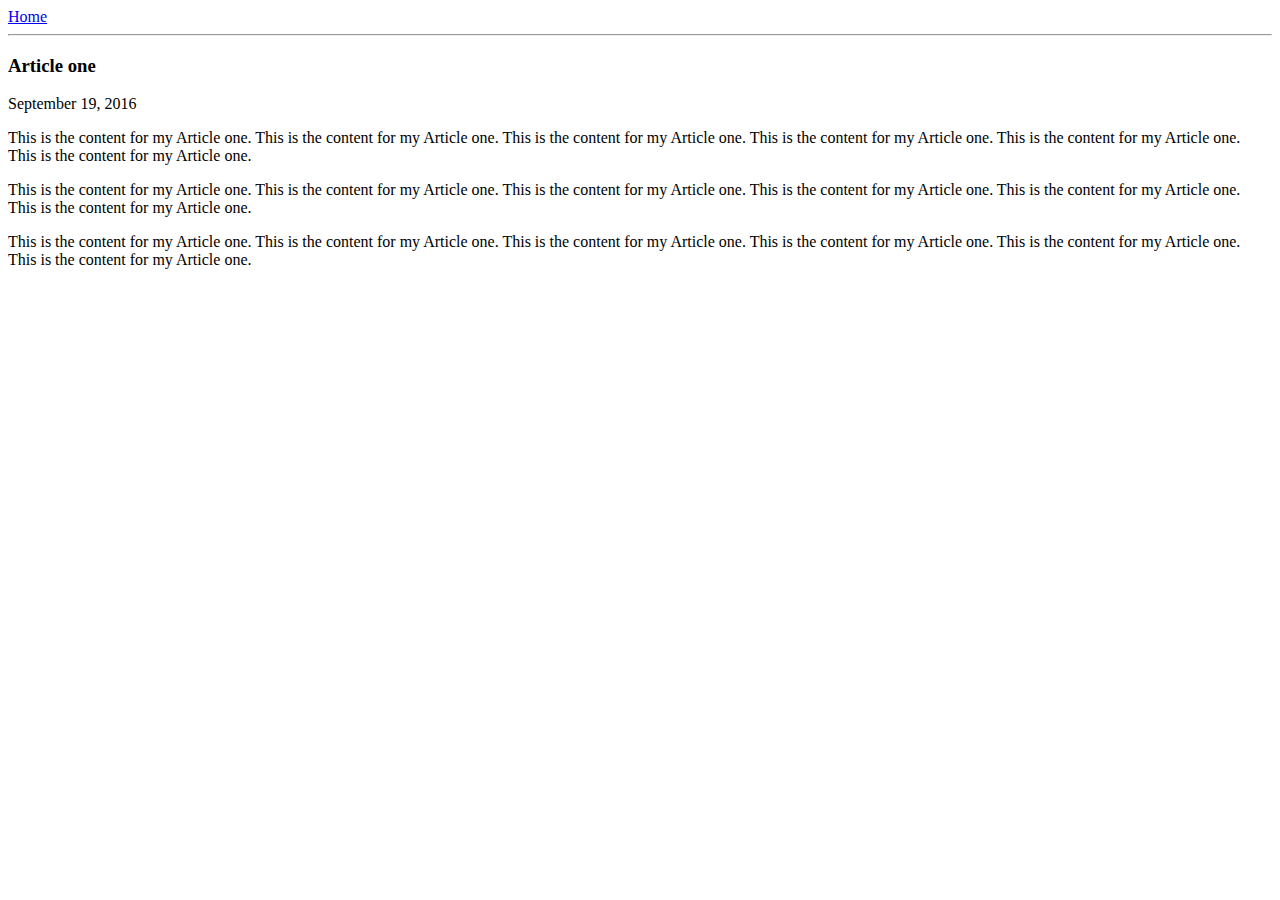
==== ui/article-one.html @ eee33707 "[imad-console] Updates ui/article-one.html" ====
<html>
    <head>
        <title>
             Article one i Ashish Gupta
        </title>
        <meta name="viewport" content="width-device-width initial-scale=1" />
    </head>
    <body>
        <div>
            <a href='/'>Home</a>
        </div>
        <hr/>
        <h3>
            Article one
        </h3>
        <div>
            September 19, 2016
        </div>
        <div>
            <p>
                This is the content for my Article one. This is the content for my Article one. This is the content for my Article one.
                This is the content for my Article one. This is the content for my Article one. This is the content for my Article one.
            </p>
            <p>
                This is the content for my Article one. This is the content for my Article one. This is the content for my Article one.
                This is the content for my Article one. This is the content for my Article one. This is the content for my Article one.
            </p>
            <p>
                This is the content for my Article one. This is the content for my Article one. This is the content for my Article one.
                This is the content for my Article one. This is the content for my Article one. This is the content for my Article one.
            </p>
        </div>
    </body>
    
</html>
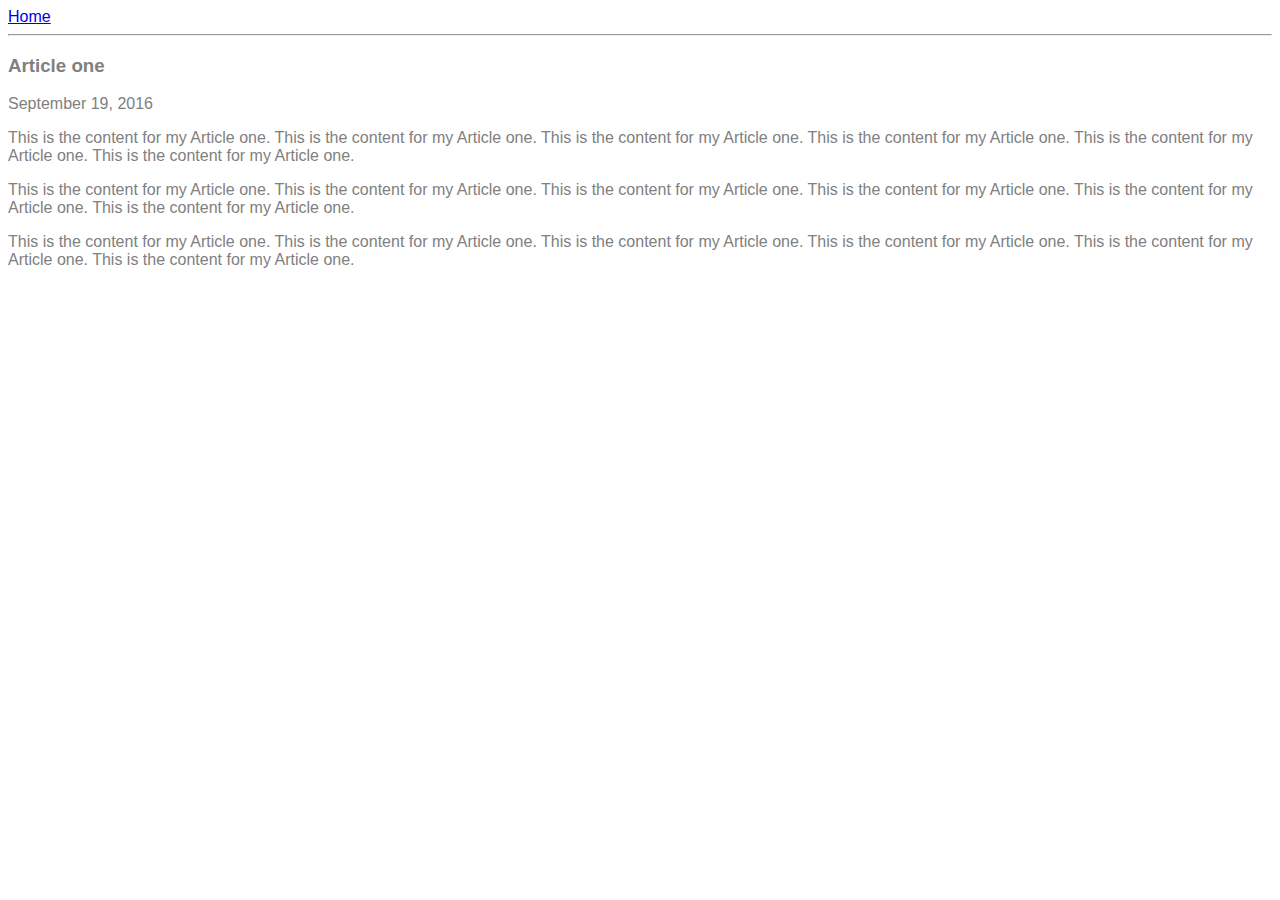
==== commit 69d10601: "[imad-console] Updates ui/article-one.html" ====
--- a/ui/article-one.html
+++ b/ui/article-one.html
@@ -4,8 +4,17 @@
              Article one i Ashish Gupta
         </title>
         <meta name="viewport" content="width-device-width initial-scale=1" />
+        <style>
+            .container {
+                max-width: 800 px;
+                margin : 0 outo;
+                font-family: sans-serif;
+                color: grey;
+            }
+        </style>
     </head>
     <body>
+        <div class="container">
         <div>
             <a href='/'>Home</a>
         </div>
@@ -30,6 +39,7 @@
                 This is the content for my Article one. This is the content for my Article one. This is the content for my Article one.
             </p>
         </div>
+        </div>
     </body>
     
 </html>
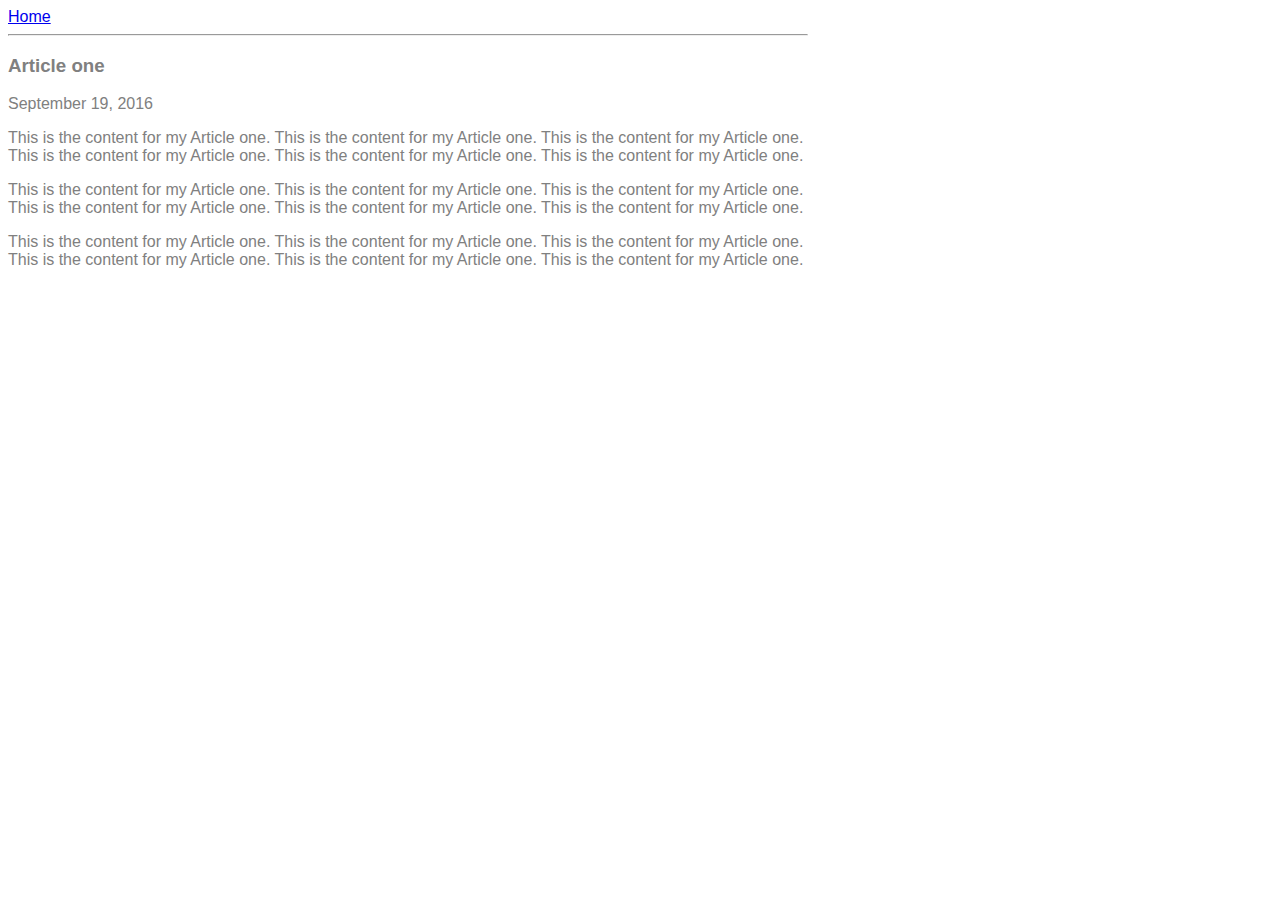
==== commit f20db0f2: "[imad-console] Updates ui/article-one.html" ====
--- a/ui/article-one.html
+++ b/ui/article-one.html
@@ -6,8 +6,8 @@
         <meta name="viewport" content="width-device-width initial-scale=1" />
         <style>
             .container {
-                max-width: 800 px;
-                margin : 0 outo;
+                max-width: 800px;
+                margin : 0auto;
                 font-family: sans-serif;
                 color: grey;
             }
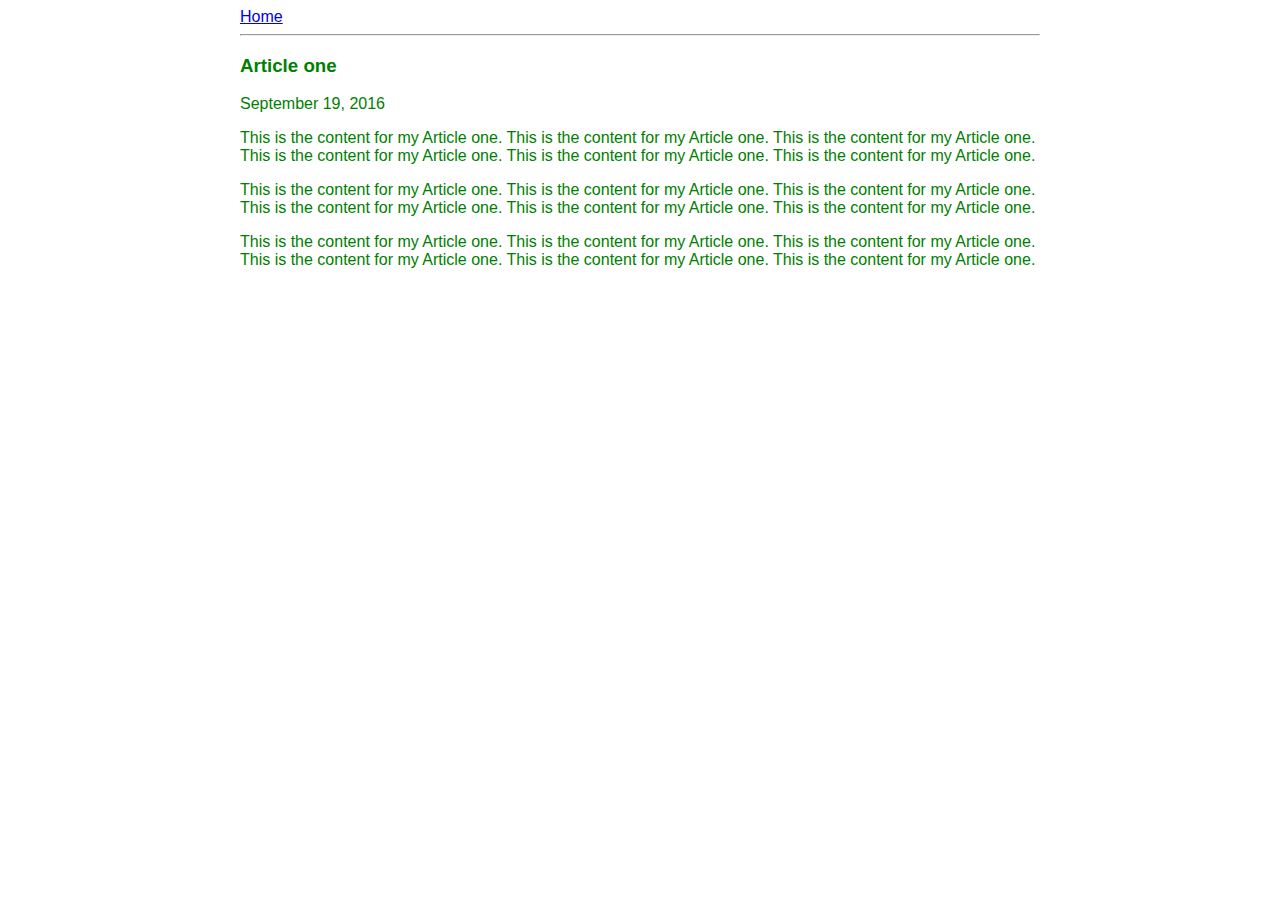
==== commit 98920379: "[imad-console] Updates ui/article-one.html" ====
--- a/ui/article-one.html
+++ b/ui/article-one.html
@@ -7,9 +7,9 @@
         <style>
             .container {
                 max-width: 800px;
-                margin : 0auto;
+                margin : 0 auto;
                 font-family: sans-serif;
-                color: grey;
+                color: green;
             }
         </style>
     </head>
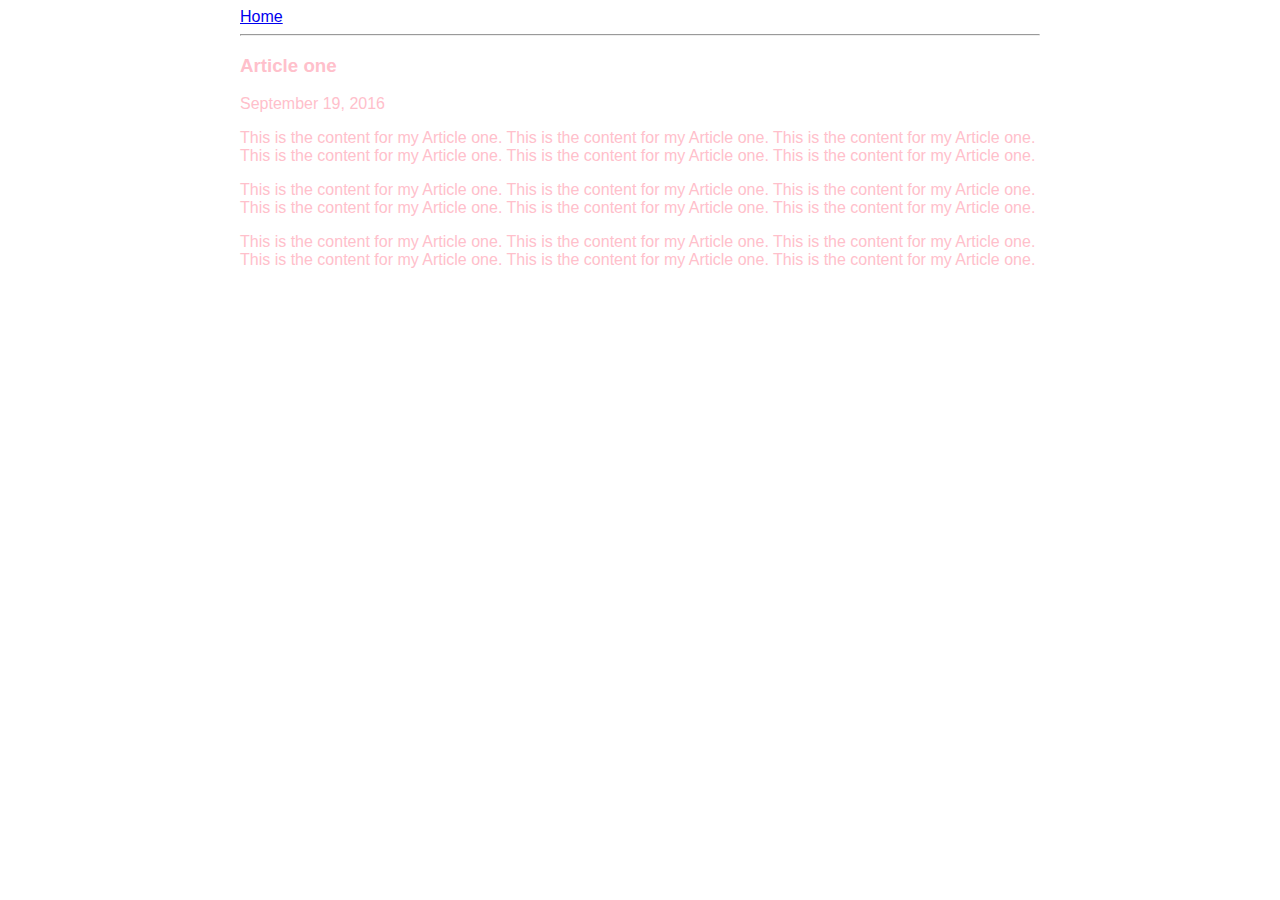
==== commit 679a7c79: "[imad-console] Updates ui/article-one.html" ====
--- a/ui/article-one.html
+++ b/ui/article-one.html
@@ -9,7 +9,7 @@
                 max-width: 800px;
                 margin : 0 auto;
                 font-family: sans-serif;
-                color: green;
+                color: pink;
             }
         </style>
     </head>
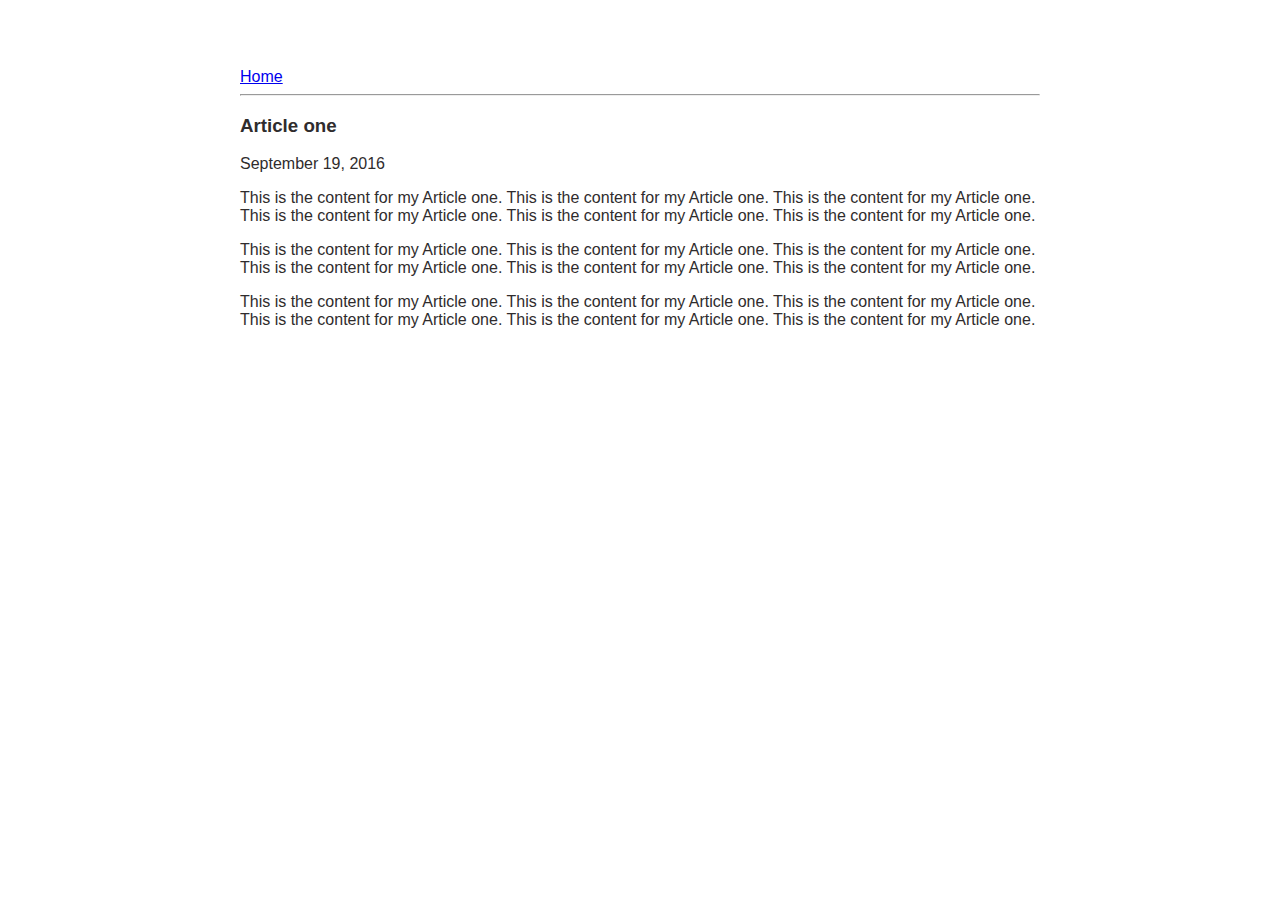
==== commit 4d90d36e: "[imad-console] Updates ui/article-one.html" ====
--- a/ui/article-one.html
+++ b/ui/article-one.html
@@ -6,10 +6,13 @@
         <meta name="viewport" content="width-device-width initial-scale=1" />
         <style>
             .container {
-                max-width: 800px;
-                margin : 0 auto;
-                font-family: sans-serif;
-                color: pink;
+                    max-width: 800px;
+                    margin: 0 auto;
+                    font-family: sans-serif;
+                    color: #2f2c2d;
+                    padding-top: 60px;
+                    padding-left: 20px;
+                    padding-right: 20px;
             }
         </style>
     </head>
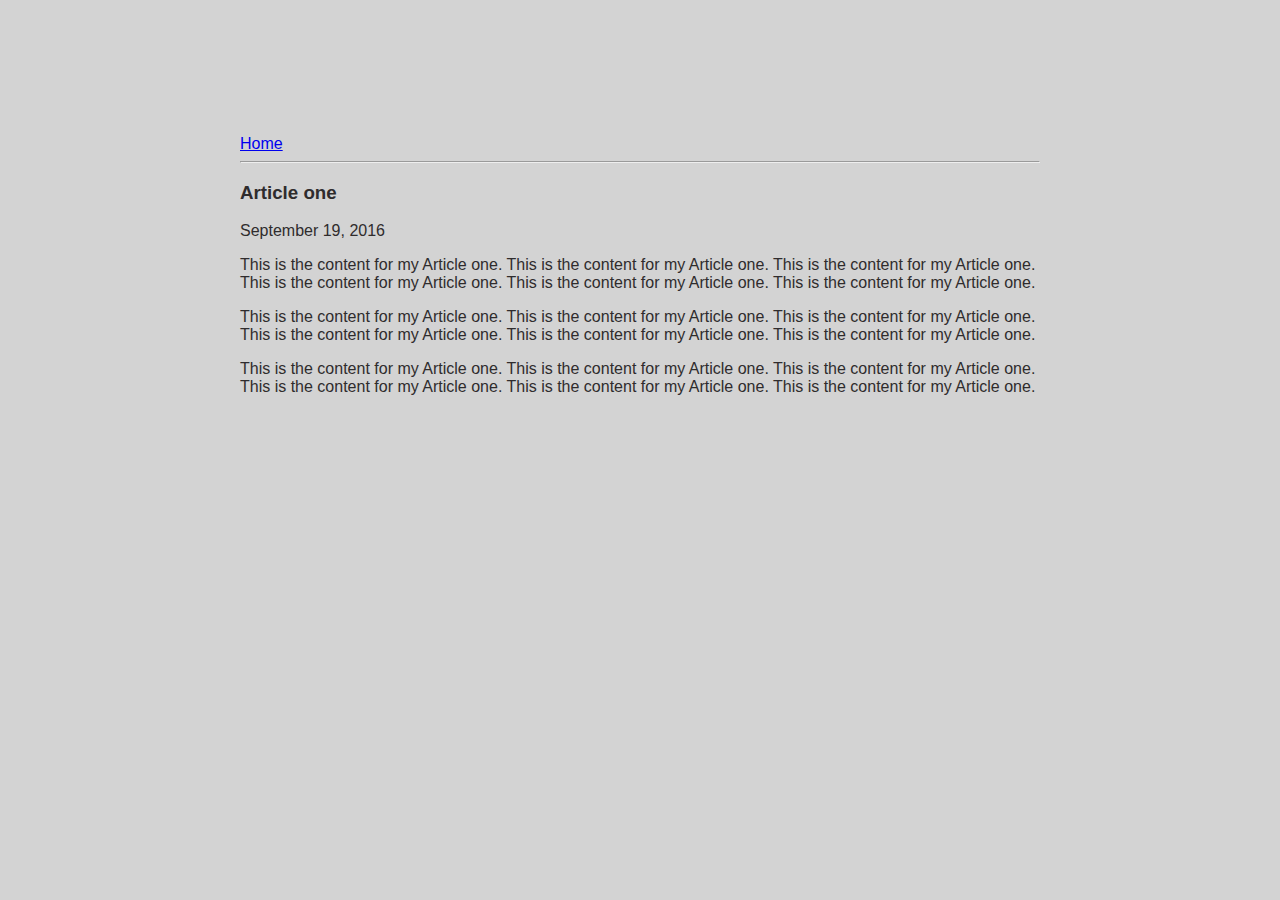
==== commit 0fc29383: "[imad-console] Updates ui/article-one.html" ====
--- a/ui/article-one.html
+++ b/ui/article-one.html
@@ -4,17 +4,7 @@
              Article one i Ashish Gupta
         </title>
         <meta name="viewport" content="width-device-width initial-scale=1" />
-        <style>
-            .container {
-                    max-width: 800px;
-                    margin: 0 auto;
-                    font-family: sans-serif;
-                    color: #2f2c2d;
-                    padding-top: 60px;
-                    padding-left: 20px;
-                    padding-right: 20px;
-            }
-        </style>
+     <link href="/ui/style.css" rel="stylesheet" />
     </head>
     <body>
         <div class="container">
--- a/ui/style.css
+++ b/ui/style.css
@@ -0,0 +1,31 @@
+body {
+    font-family: sans-serif;
+    background-color: lightgrey;
+    margin-top: 75px;
+}
+
+.center {
+    text-align: center;
+}
+
+.text-big {
+    font-size: 300%;
+}
+
+.bold {
+    font-weight: bold;
+}
+
+.img-medium {
+    height: 200px;
+}
+
+.container {
+            max-width: 800px;
+            margin: 0 auto;
+            font-family: sans-serif;
+            color: #2f2c2d;
+            padding-top: 60px;
+            padding-left: 20px;
+            padding-right: 20px;
+            }